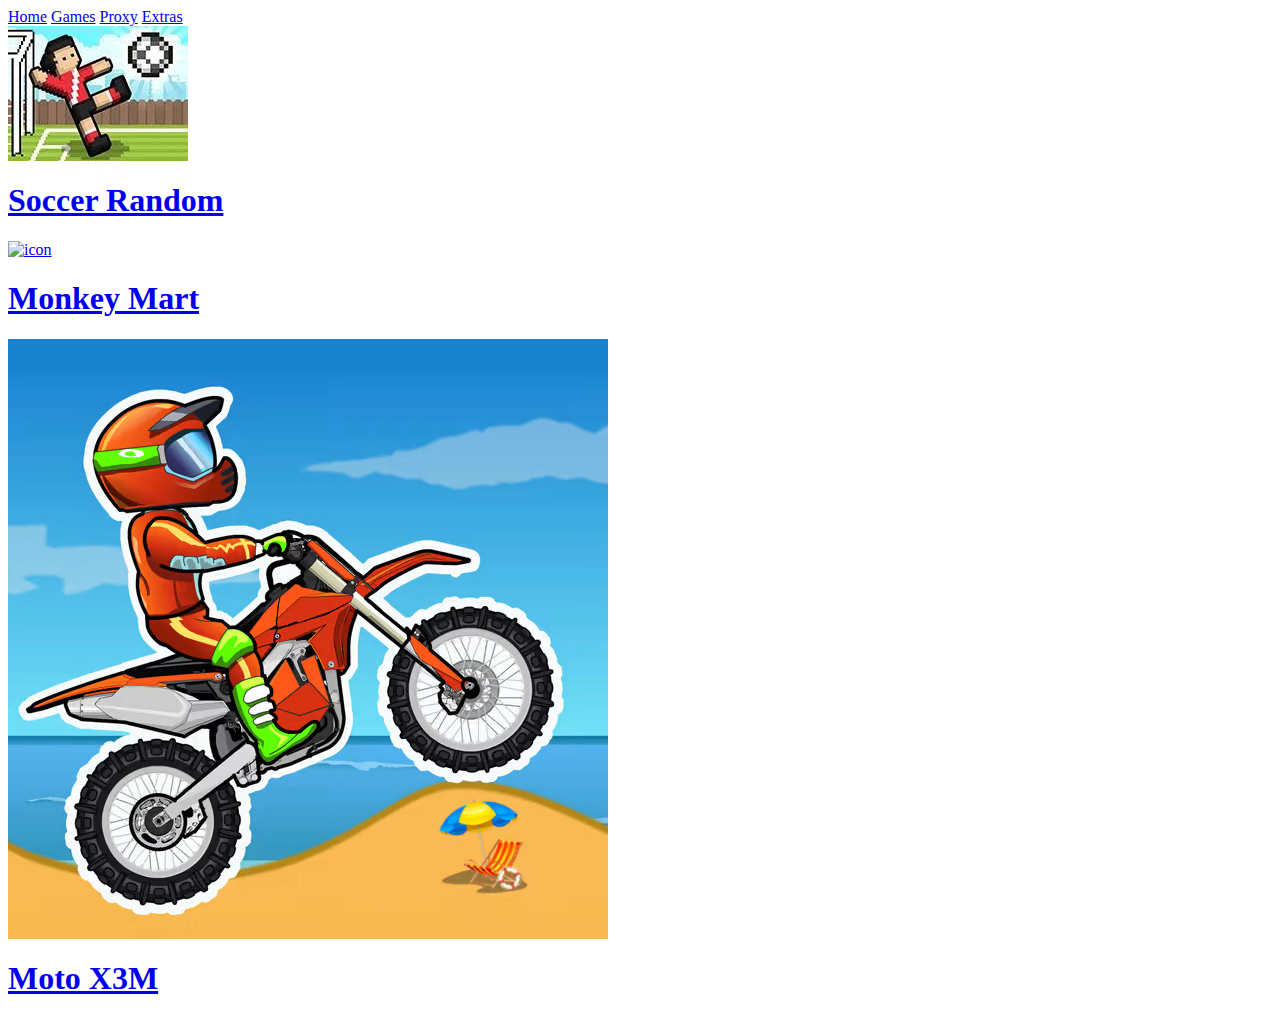
==== about.html @ b89e7c0f "was that funny?" ====
<html lang="en">
  <link rel="icon" type="image/x-icon" href="small avocado arcade.jpg">
  <head>
    <meta charset="UTF-8" />
    <meta http-equiv="X-UA-Compatible" content="IE=edge" />
    <meta name="viewport" content="width=device-width, initial-scale=1.0" />
    <title>Avocado Arcade | Games</title>
  </head>
  <body>
    <nav>
      <a href="./home.html">Home</a>
      <a href="./about.html">Games</a>
      <a href="./service.html">Proxy</a>
      <a href="./contact.html">Extras</a>
    </nav>
  <html>
<a href="games/soccerrandom.html" class="game-link container">
        <div class="game-tile">
          <img class="game-icon" src="download (40).jpeg" alt="icon" loading="lazy" />
          <h1 class="game-title">Soccer Random</h1>
        </div>
      </a>
 <a href="games/monkeymart.html" class="game-link container">
        <div class="game-tile">
          <img class="game-icon" src="download (41).jpeg" alt="icon" loading="lazy" />
          <h1 class="game-title">Monkey Mart</h1>
        </div>
      </a>
     <a href="games/motox3m.html" class="game-link container">
        <div class="game-tile">
          <img class="game-icon" src="splash (1).jpg" alt="icon" loading="lazy" />
          <h1 class="game-title">Moto X3M</h1>
        </div>
      </a>
      
    <style>
body {
  background-image: url('deyc433-88994279-cf42-4f05-bd64-7095073481a8.png');
}
</style>
  </body>
</html>



  </body>
</html>
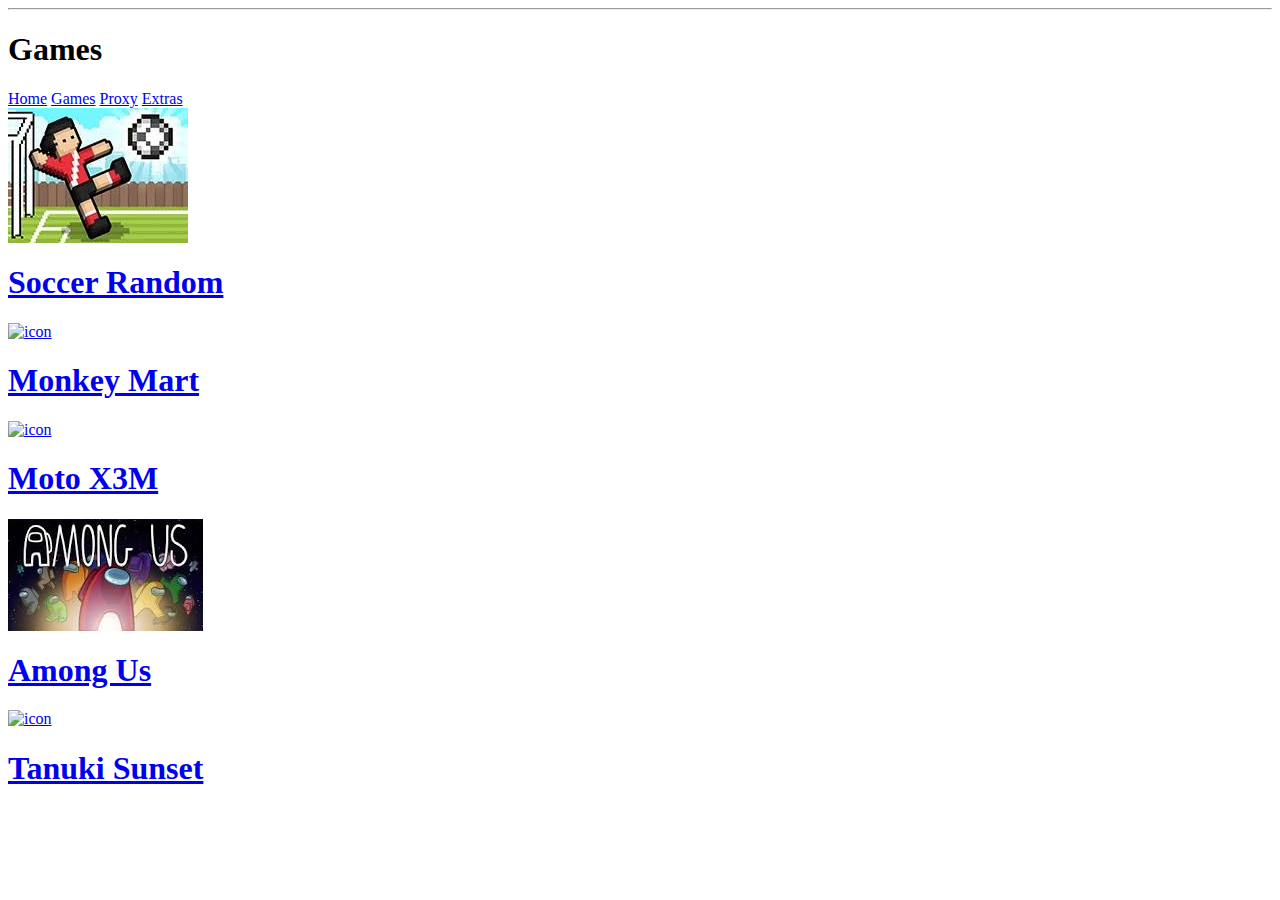
==== commit 544914e2: "idk what im doing" ====
--- a/about.html
+++ b/about.html
@@ -4,10 +4,12 @@
     <meta charset="UTF-8" />
     <meta http-equiv="X-UA-Compatible" content="IE=edge" />
     <meta name="viewport" content="width=device-width, initial-scale=1.0" />
-    <title>Avocado Arcade | Games</title>
+    <title>Dashboard</title>
   </head>
   <body>
     <nav>
+      <hr>
+      <h1>Games</h1>
       <a href="./home.html">Home</a>
       <a href="./about.html">Games</a>
       <a href="./service.html">Proxy</a>
@@ -32,7 +34,18 @@
           <h1 class="game-title">Moto X3M</h1>
         </div>
       </a>
-      
+     <a href="games/Among Us.html" class="game-link container">
+        <div class="game-tile">
+          <img class="game-icon" src="download (39).jpeg" alt="icon" loading="lazy" />
+          <h1 class="game-title">Among Us</h1>
+        </div>
+      </a>
+      <a href="games/Tanuki Sunset.html" class="game-link container">
+        <div class="game-tile">
+          <img class="game-icon" src="download (33).jpeg" alt="icon" loading="lazy" />
+          <h1 class="game-title">Tanuki Sunset</h1>
+        </div>
+      </a>
     <style>
 body {
   background-image: url('deyc433-88994279-cf42-4f05-bd64-7095073481a8.png');
